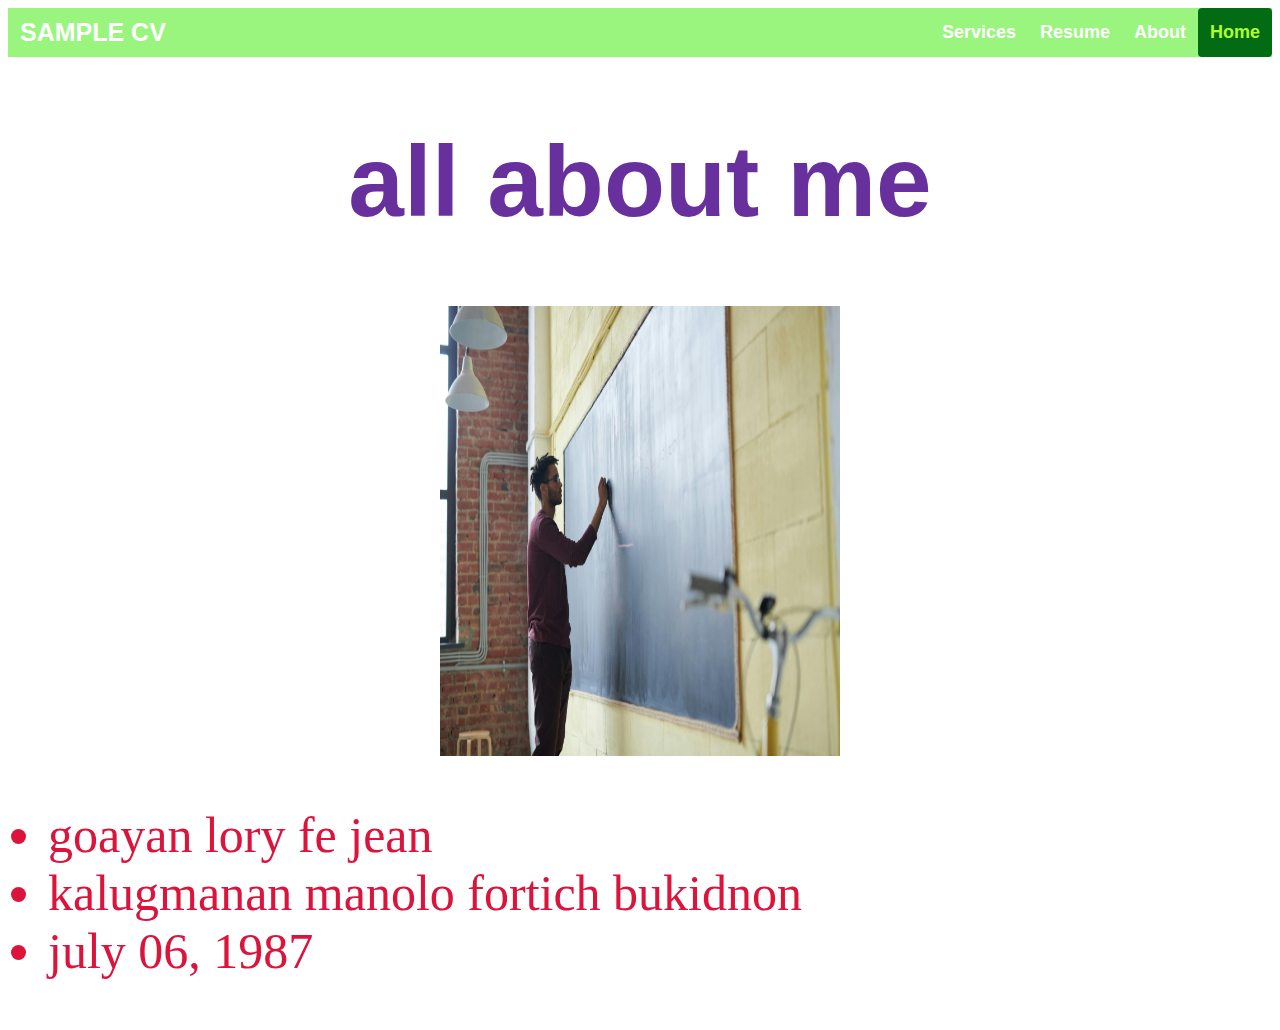
==== about.html @ 8f7f01ab "Add files via upload" ====
<!DOCTYPE html>
<html>
<head>
    <title> sample cv</title>
    <link rel="stylesheet" type="text/css" href="index-style.css" media="screen">
</head>

<body>
    <header> 
        <div class="header">
            <div class="header-Left">
                <a href="index.html" class="logo">SAMPLE CV</a>
            </div>
        <div class="header-Right">
            <a href="services.html">Services</a>
            <a href="resume.html">Resume</a>
            <a href="about.html">About</a>
            <a class="active" href="index.html">Home</a>
        </div>
    </div>
    </header>

    <section> 
           <h1>all about me</h1>
           <div id="content">
            <img src="PHOTOS/BackGround 5.jpg">
            <ul>
                <li>goayan lory fe jean</li>
                <li>kalugmanan manolo fortich bukidnon</li>
                <li>july 06, 1987</li>
            </ul>

           </div>
    </section>

    <footer>

     </footer>

</body>

</html>
---- index-style.css ----
body{
    background-image: url("PHOTOS/BackGround\ 2.jpg");
    background-repeat: no-repeat;
    background: cover;
}
h1{
    color:rgb(104, 48, 156);
    text-align: center;
    font-family: Arial, Helvetica, sans-serif;
    font-size: 100px;
}
.header {
    overflow: hidden;
    background-color: rgb(153, 245, 125);
    /*padding: 20px 10px;*/
  }

  .header img{
    height: 50px;
    width: 50px;
  }
  

  /* Style the header links */
  .header a {
    float: left;
    color: white;
    text-align: center;
    padding: 12px;
    text-decoration: none;
    font-size: 18px;
    line-height: 25px;
    border-radius: 4px;
    font-family: Arial, Helvetica, sans-serif;
    font-weight: bold;
  }
  
  /* Style the logo link (notice that we set the same value of line-height and font-size to prevent the header to increase when the font gets bigger */
  .header a.logo {
    font-size: 25px;
    font-weight: bold;
    font-family: Arial, Helvetica, sans-serif;
  }
  
  /* Change the background color on mouse-over */
  .header a:hover {
    background-color: red;
    color: White;
  }

  .header a.active {
    background-color: rgb(4, 107, 21);
    color: greenyellow;
  }
  
  /* Float the link section to the right */
  .header-Right {
    float: right;
  }

  .footer{
    position:fixed;
    left: 0;
    bottom: 0;
    width: 100%;
    background-color: rgb(153, 245, 125);
    color: black;
    text-align: center;
  }
  #content{
    color: crimson;
    text-align: left;
    font-family: Franklin Gothic Medium;
    font-size: 50px;
  }

  #content img{ 
    width: 400px;
  height: 450px;
  margin-left: auto;
  margin-right: auto;
  display: block;
  }
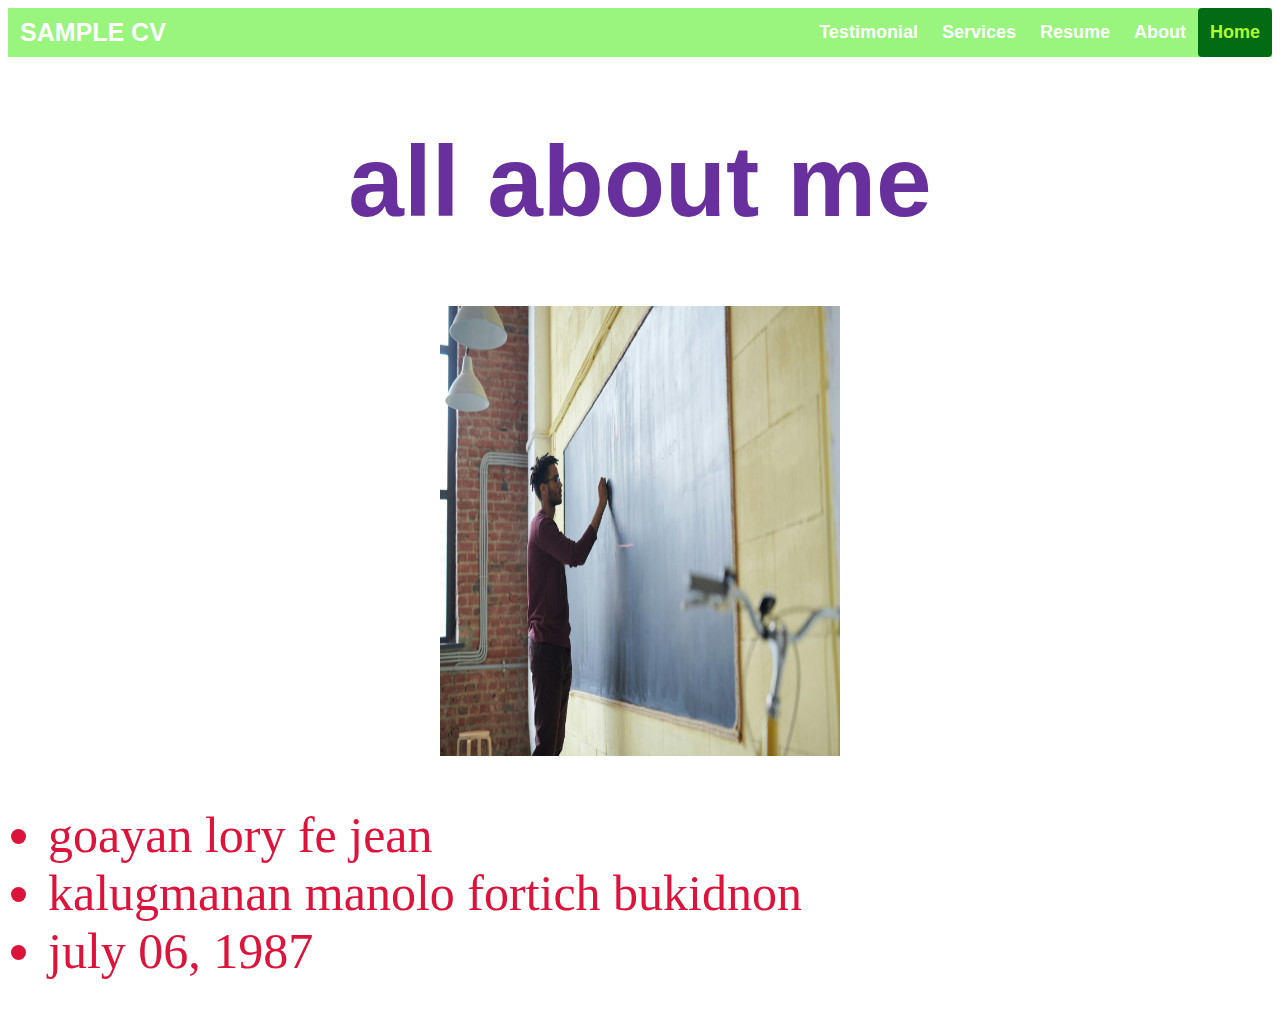
==== commit d0f966c2: "Update about.html" ====
--- a/about.html
+++ b/about.html
@@ -12,6 +12,7 @@
                 <a href="index.html" class="logo">SAMPLE CV</a>
             </div>
         <div class="header-Right">
+            <a href="testimonial.html">Testimonial</a>
             <a href="services.html">Services</a>
             <a href="resume.html">Resume</a>
             <a href="about.html">About</a>
@@ -39,4 +40,4 @@
 
 </body>
 
-</html>+</html>
